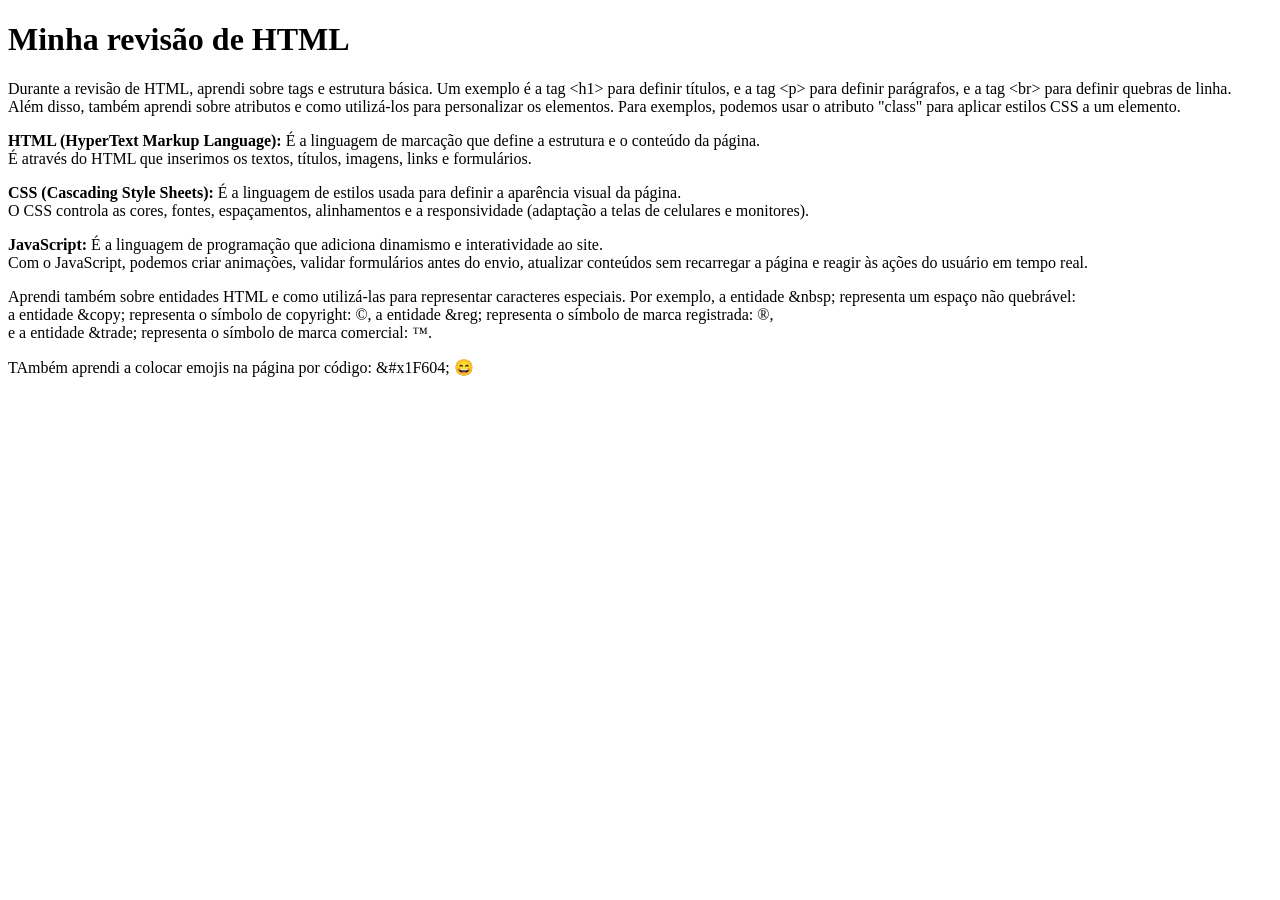
==== HTML_CSS/EXERCICIOS/ex002/index.html @ 2d555dab "11.11" ====
<!DOCTYPE html>
<html lang="en">
<head>
    <meta charset="UTF-8">
    <meta name="viewport" content="width=device-width, initial-scale=1.0">
    <title>Document</title>
</head>
<body>
    <h1>Minha revisão de HTML</h1>
    <p> Durante a revisão de HTML, aprendi sobre tags e estrutura básica. Um exemplo é a tag &lt;h1&gt; para definir títulos, e a tag &lt;p&gt; para definir parágrafos, e a tag &lt;br&gt; para definir quebras de linha. <br> 
        Além disso, também aprendi sobre atributos e como utilizá-los para personalizar os elementos. Para exemplos, podemos usar o atributo "class" para aplicar estilos CSS a um elemento.</p>

    <p><strong>HTML (HyperText Markup Language):</strong> É a linguagem de marcação que define a estrutura e o conteúdo da página. <br> 
        É através do HTML que inserimos os textos, títulos, imagens, links e formulários.</p>
    <p><strong>CSS (Cascading Style Sheets):</strong> É a linguagem de estilos usada para definir a aparência visual da página.<br>  
        O CSS controla as cores, fontes, espaçamentos, alinhamentos e a responsividade (adaptação a telas de celulares e monitores).</p>
    <p><strong>JavaScript:</strong> É a linguagem de programação que adiciona dinamismo e interatividade ao site.<br> 
        Com o JavaScript, podemos criar animações, validar formulários antes do envio, atualizar conteúdos sem recarregar a página e reagir às ações do usuário em tempo real.</p>
    <p> Aprendi também sobre entidades HTML e como utilizá-las para representar caracteres especiais. Por exemplo, a entidade &amp;nbsp; representa um espaço não quebrável: &nbsp;<br>
        a entidade &amp;copy; representa o símbolo de copyright: &copy;, a entidade &amp;reg; representa o símbolo de marca registrada: &reg;,<br>
        e a entidade &amp;trade; representa o símbolo de marca comercial: &trade;.</p>
    <p> TAmbém aprendi a colocar emojis na página por código: &amp;#x1F604; &#x1F604; </p>
</body>
</html>
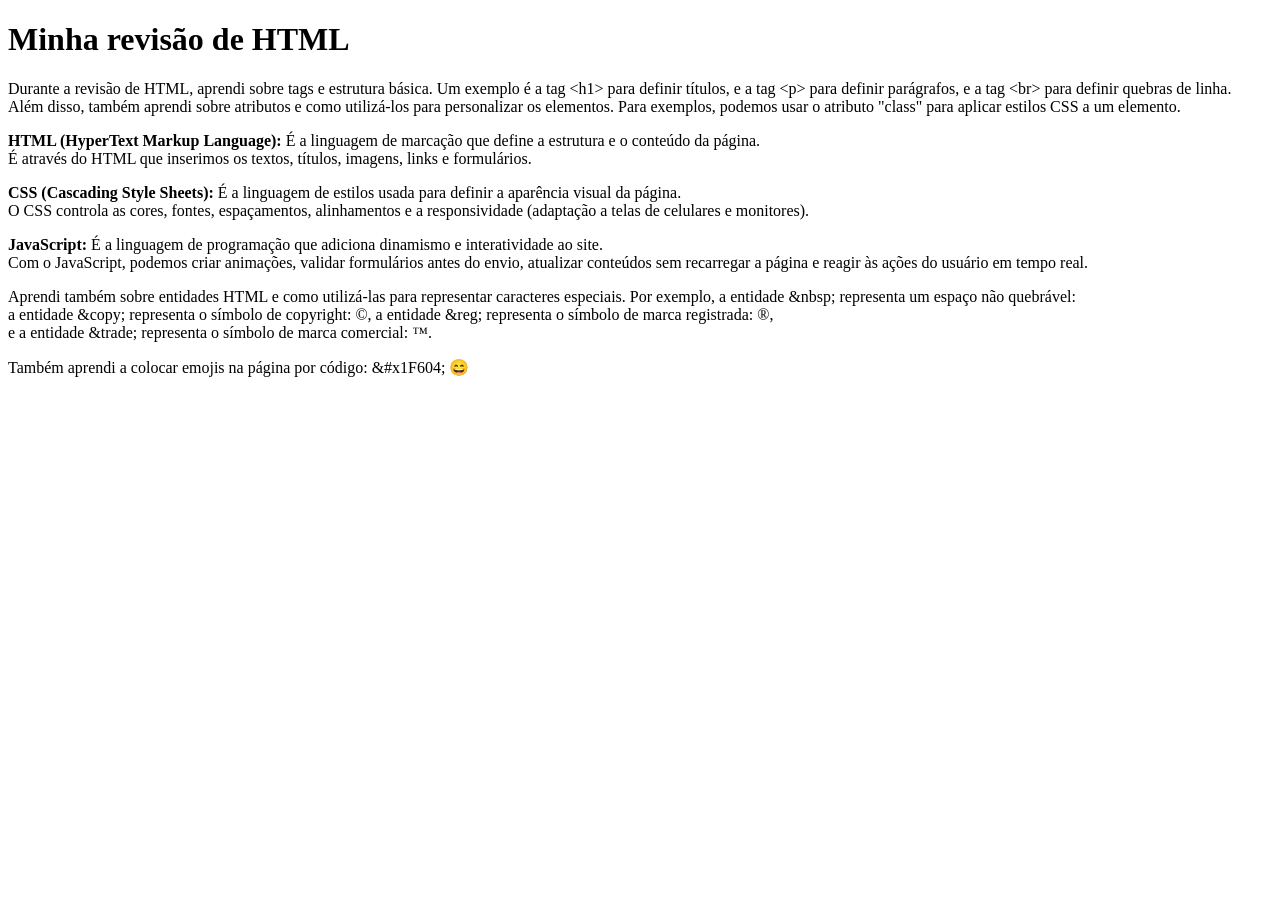
==== commit 33a381ee: "18.11" ====
--- a/HTML_CSS/EXERCICIOS/ex002/index.html
+++ b/HTML_CSS/EXERCICIOS/ex002/index.html
@@ -19,6 +19,6 @@
     <p> Aprendi também sobre entidades HTML e como utilizá-las para representar caracteres especiais. Por exemplo, a entidade &amp;nbsp; representa um espaço não quebrável: &nbsp;<br>
         a entidade &amp;copy; representa o símbolo de copyright: &copy;, a entidade &amp;reg; representa o símbolo de marca registrada: &reg;,<br>
         e a entidade &amp;trade; representa o símbolo de marca comercial: &trade;.</p>
-    <p> TAmbém aprendi a colocar emojis na página por código: &amp;#x1F604; &#x1F604; </p>
+    <p> Também aprendi a colocar emojis na página por código: &amp;#x1F604; &#x1F604; </p>
 </body>
 </html>
